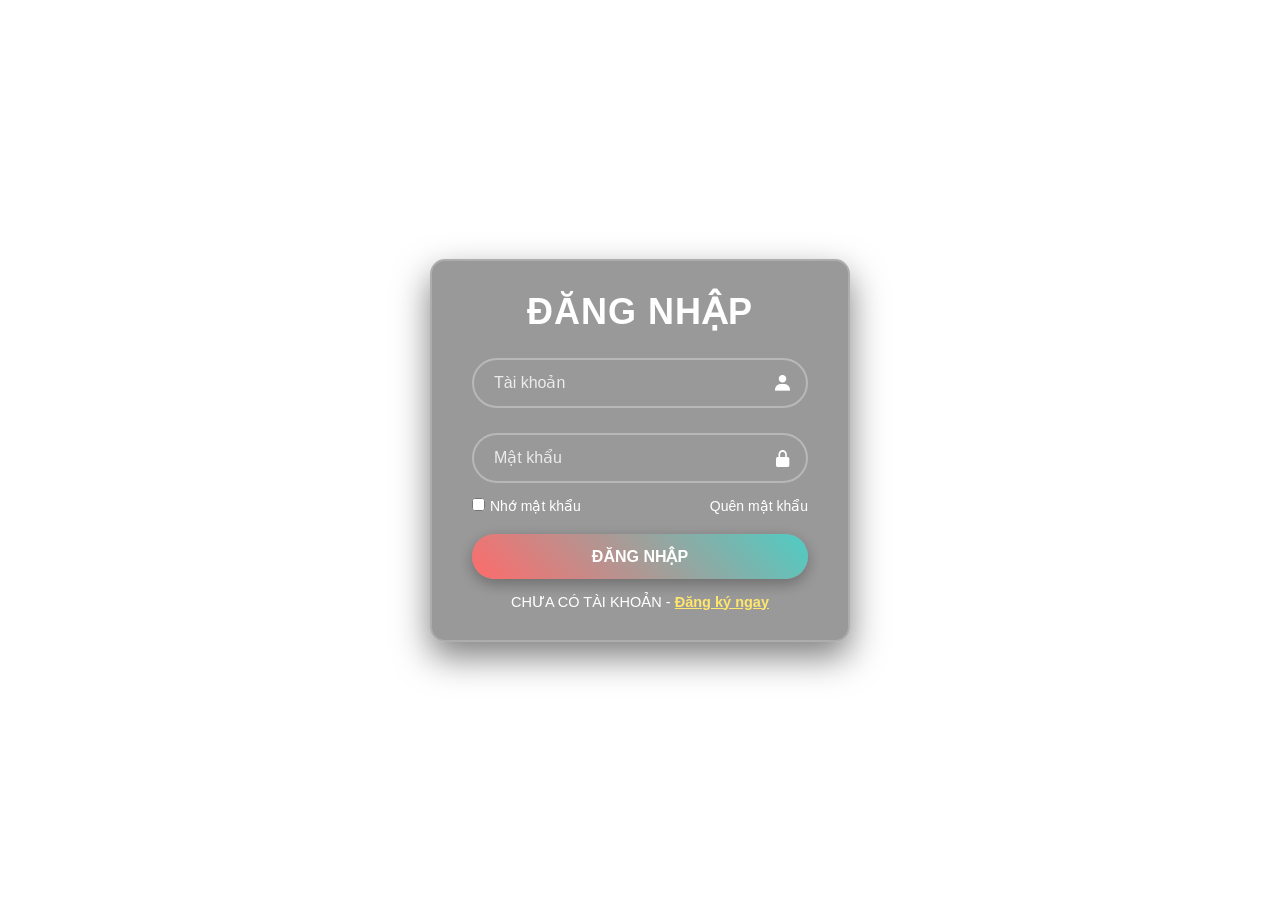
==== frontend/index.html @ 3f17496b "Update modular frontend, FastAPI backend and env config" ====
<!DOCTYPE html>
<html lang="vi">
<head>
    <meta charset="UTF-8">
    <meta name="viewport" content="width=device-width, initial-scale=1.0">
    <meta property="og:title" content="KHÓA HỌC IELTS 4 KỸ NĂNG - ĐĂNG NHẬP">
    <title>Đăng Nhập - KHÓA HỌC IELTS 4 KỸ NĂNG</title>
    <link rel="stylesheet" href="css/auth.css">
    <link href="https://unpkg.com/boxicons@2.1.4/css/boxicons.min.css" rel="stylesheet">
</head>
<body>
    <div class="div1">
        <form onsubmit="return login()">
            <h1>ĐĂNG NHẬP</h1>
            <div class="input-box">
                <input type="text" id="username" placeholder="Tài khoản" required autocomplete="username">
                <i class="bx bxs-user"></i>
            </div>
            <div class="input-box">
                <input type="password" id="password" placeholder="Mật khẩu" required autocomplete="current-password">
                <i class="bx bxs-lock-alt"></i>
            </div>
            <div class="remember-forgot">
                <label><input type="checkbox">Nhớ mật khẩu</label>
                <a href="#">Quên mật khẩu</a>
            </div>
            <button type="submit" class="btn">ĐĂNG NHẬP</button>
            <div class="register">
                <p>CHƯA CÓ TÀI KHOẢN - <a href="#">Đăng ký ngay</a></p>
            </div>
        </form>
    </div>

    <!-- Application Scripts -->
    <script src="js/config.js"></script>
    <script src="js/auth.js"></script>
</body>
</html>
---- frontend/css/auth.css ----
* {
  margin: 0;
  padding: 0;
  box-sizing: border-box;
  font-family: 'Poppins', sans-serif;
}

body {
  display: flex;
  cursor: pointer;
  justify-content: center;
  align-items: center;
  min-height: 100vh;
  background: url('https://giffiles.alphacoders.com/799/79909.gif') no-repeat;
  background-size: cover;
  background-position: center;
}

.div1 {
  border-radius: 15px;
  width: 420px;
  background: rgba(0, 0, 0, 0.4);
  backdrop-filter: blur(10px);
  color: #fff;
  padding: 30px 40px;
  border: 2px solid rgba(255, 255, 255, 0.2);
  box-shadow: 0 15px 35px rgba(0,0,0,0.5);
}

.div1 h1 {
  text-align: center;
  font-size: 36px;
  letter-spacing: 1px;
  margin-bottom: 20px;
}

.div1 .input-box {
  position: relative;
  width: 100%;
  height: 50px;
  margin: 25px 0;
}

.input-box input {
  width: 100%;
  height: 100%;
  background: transparent;
  border: none;
  outline: none;
  border: 2px solid rgba(255, 255, 255, 0.3);
  border-radius: 40px;
  color: white;
  font-size: 16px;
  padding: 15px 45px 15px 20px;
  transition: border-color 0.3s ease;
}

.input-box input:focus {
  border-color: #4ECDC4;
}

.input-box input::placeholder {
  color: rgba(255, 255, 255, 0.8);
}

.input-box i {
  position: absolute;
  right: 15px;
  top: 50%;
  transform: translateY(-50%);
  font-size: 20px;
}

.div1 .remember-forgot {
  display: flex;
  justify-content: space-between;
  font-size: 14px;
  margin: -10px 0 20px;
}

.remember-forgot label input {
  accent-color: #4ECDC4;
  margin-right: 5px;
}

.remember-forgot a {
  color: #fff;
  text-decoration: none;
}

.remember-forgot a:hover {
  text-decoration: underline;
}

.div1 .btn {
  width: 100%;
  height: 45px;
  background: linear-gradient(45deg, #FF6B6B, #4ECDC4);
  border: none;
  border-radius: 40px;
  outline: none;
  box-shadow: 0 5px 15px rgba(0, 0, 0, 0.3);
  cursor: pointer;
  font-size: 16px;
  font-weight: 700;
  color: #fff;
  transition: transform 0.2s ease, box-shadow 0.2s ease;
}

.div1 .btn:hover {
  transform: translateY(-2px);
  box-shadow: 0 8px 20px rgba(0, 0, 0, 0.4);
}

.div1 .register {
  font-size: 14.5px;
  text-align: center;
  margin-top: 15px;
}

.div1 .register p a {
  color: #FFE66D;
  font-weight: 600;
  text-decoration: underline;
}
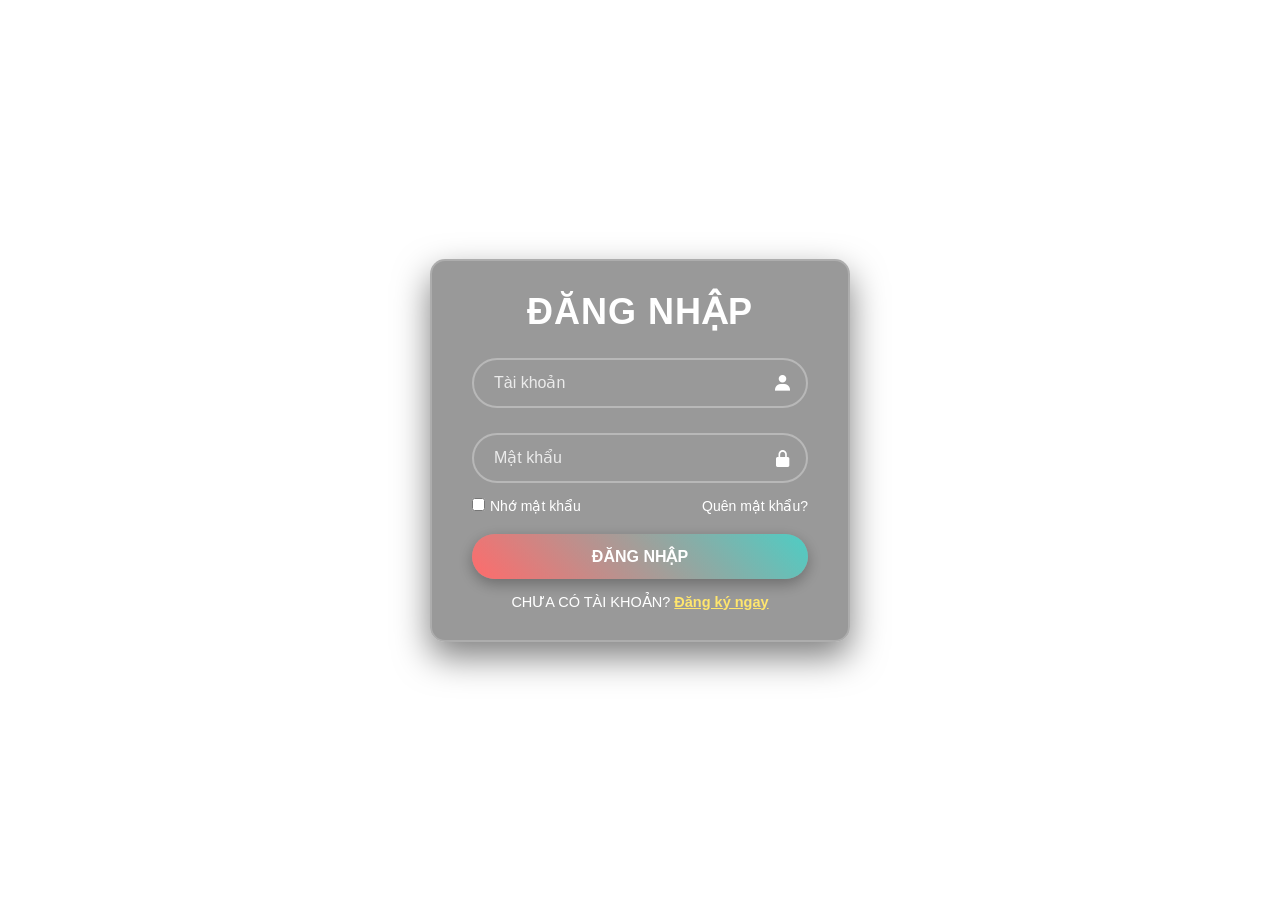
==== commit 7c22ac39: "Fix login form submission and add register account feature for both API and Local mode" ====
--- a/frontend/index.html
+++ b/frontend/index.html
@@ -4,31 +4,57 @@
     <meta charset="UTF-8">
     <meta name="viewport" content="width=device-width, initial-scale=1.0">
     <meta property="og:title" content="KHÓA HỌC IELTS 4 KỸ NĂNG - ĐĂNG NHẬP">
-    <title>Đăng Nhập - KHÓA HỌC IELTS 4 KỸ NĂNG</title>
+    <title>Đăng Nhập & Đăng Ký - KHÓA HỌC IELTS 4 KỸ NĂNG</title>
     <link rel="stylesheet" href="css/auth.css">
     <link href="https://unpkg.com/boxicons@2.1.4/css/boxicons.min.css" rel="stylesheet">
 </head>
 <body>
     <div class="div1">
-        <form onsubmit="return login()">
-            <h1>ĐĂNG NHẬP</h1>
-            <div class="input-box">
-                <input type="text" id="username" placeholder="Tài khoản" required autocomplete="username">
-                <i class="bx bxs-user"></i>
-            </div>
-            <div class="input-box">
-                <input type="password" id="password" placeholder="Mật khẩu" required autocomplete="current-password">
-                <i class="bx bxs-lock-alt"></i>
-            </div>
-            <div class="remember-forgot">
-                <label><input type="checkbox">Nhớ mật khẩu</label>
-                <a href="#">Quên mật khẩu</a>
-            </div>
-            <button type="submit" class="btn">ĐĂNG NHẬP</button>
-            <div class="register">
-                <p>CHƯA CÓ TÀI KHOẢN - <a href="#">Đăng ký ngay</a></p>
-            </div>
-        </form>
+        <!-- LOGIN FORM -->
+        <div id="login-box">
+            <form onsubmit="login(event)">
+                <h1>ĐĂNG NHẬP</h1>
+                <div class="input-box">
+                    <input type="text" id="username" placeholder="Tài khoản" required autocomplete="username">
+                    <i class="bx bxs-user"></i>
+                </div>
+                <div class="input-box">
+                    <input type="password" id="password" placeholder="Mật khẩu" required autocomplete="current-password">
+                    <i class="bx bxs-lock-alt"></i>
+                </div>
+                <div class="remember-forgot">
+                    <label><input type="checkbox">Nhớ mật khẩu</label>
+                    <a href="#" onclick="alert('Vui lòng liên hệ giảng viên hoặc quản trị viên để lấy lại mật khẩu!')">Quên mật khẩu?</a>
+                </div>
+                <button type="submit" class="btn">ĐĂNG NHẬP</button>
+                <div class="register">
+                    <p>CHƯA CÓ TÀI KHOẢN? <a href="javascript:void(0)" onclick="showRegisterForm()">Đăng ký ngay</a></p>
+                </div>
+            </form>
+        </div>
+
+        <!-- REGISTER FORM -->
+        <div id="register-box" style="display: none;">
+            <form onsubmit="register(event)">
+                <h1>TẠO TÀI KHOẢN</h1>
+                <div class="input-box">
+                    <input type="text" id="reg-username" placeholder="Tên tài khoản mới" required autocomplete="username">
+                    <i class="bx bxs-user-plus"></i>
+                </div>
+                <div class="input-box">
+                    <input type="password" id="reg-password" placeholder="Mật khẩu" required autocomplete="new-password">
+                    <i class="bx bxs-lock-alt"></i>
+                </div>
+                <div class="input-box">
+                    <input type="password" id="reg-confirm-password" placeholder="Xác nhận mật khẩu" required autocomplete="new-password">
+                    <i class="bx bxs-check-shield"></i>
+                </div>
+                <button type="submit" class="btn" style="background: linear-gradient(45deg, #4ECDC4, #FF6B6B);">TẠO TÀI KHOẢN</button>
+                <div class="register">
+                    <p>ĐÃ CÓ TÀI KHOẢN? <a href="javascript:void(0)" onclick="showLoginForm()">Đăng nhập ngay</a></p>
+                </div>
+            </form>
+        </div>
     </div>
 
     <!-- Application Scripts -->
